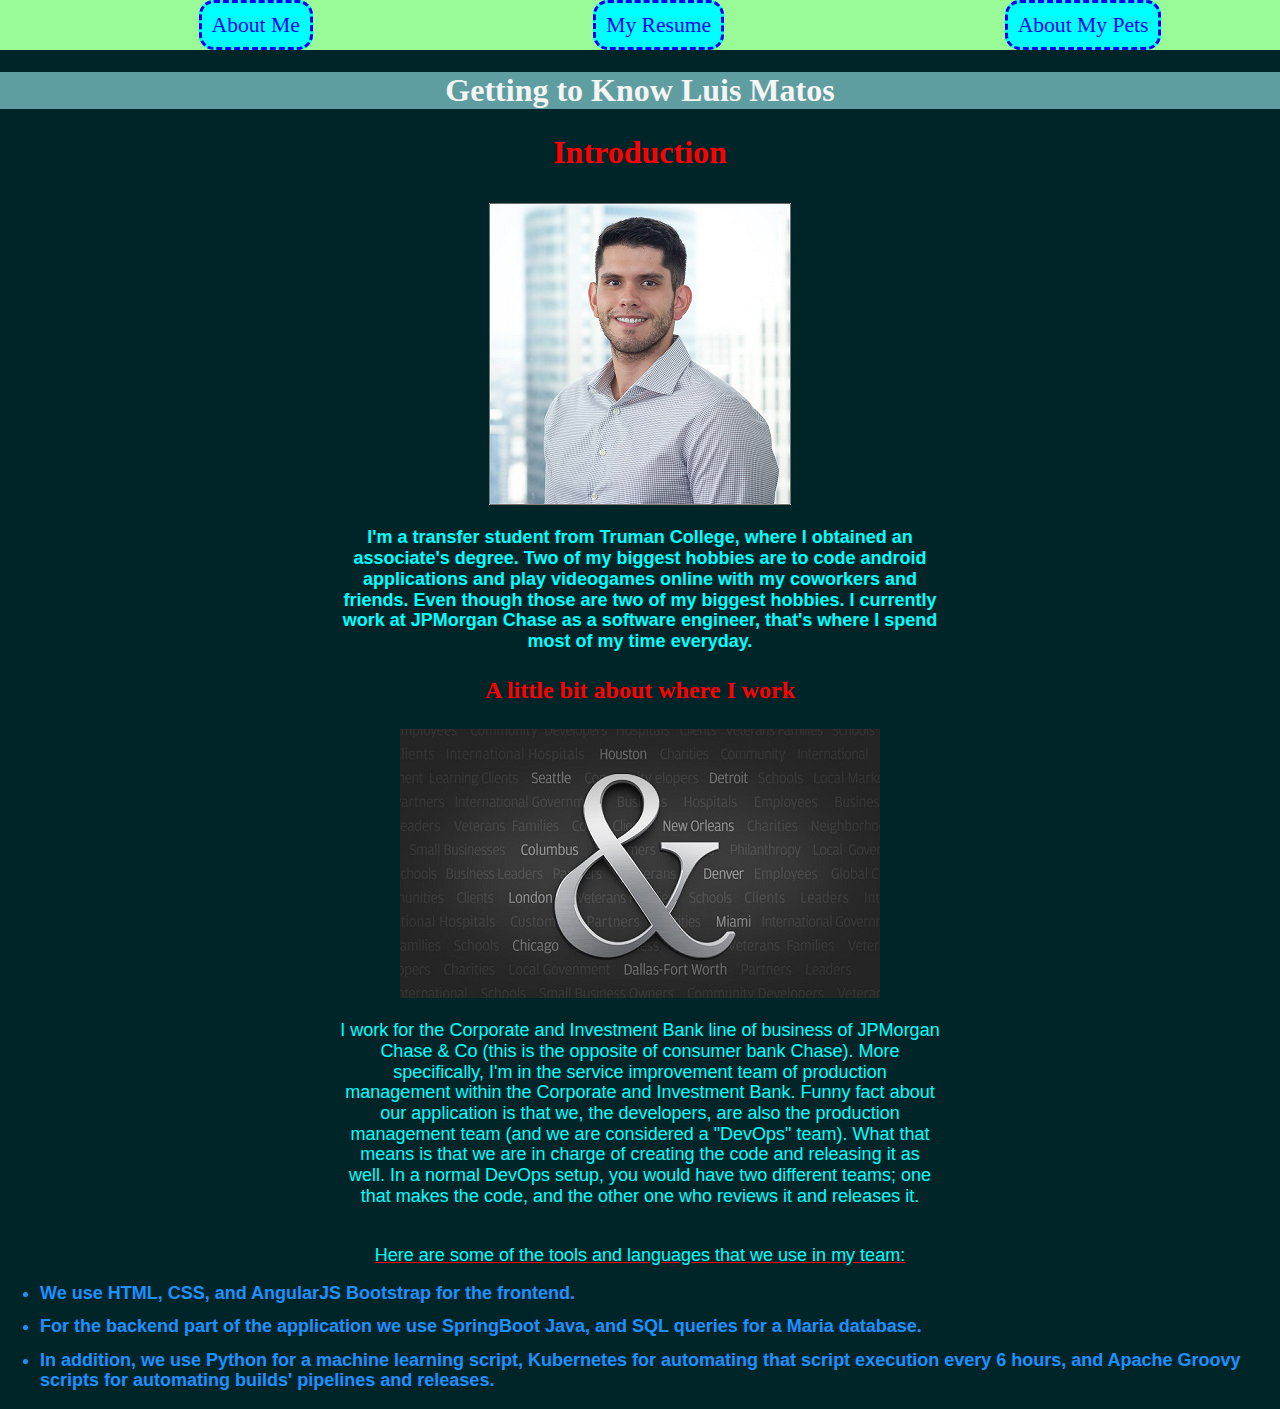
==== index.html @ d1d4110a "Initializing project three with files from project two." ====
<!DOCTYPE html>
<html lang="en">
  <head>
    <meta charset="UTF-8">
    <title>ITMD 361: Fundamentals of Web Development</title>
    <link rel="stylesheet" href="style/normalize.css">
    <link rel="stylesheet" href="style/styles.css">
  </head>
  <body>
    <main>
      <nav>
        <ol>
          <li><a href="index.html">About Me</a></li>
          <li><a href="resume.html">My Resume</a></li>
          <li><a href="pets.html">About My Pets</a></li>
        </ol>
      </nav>
      <h1>Getting to Know Luis Matos</h1>
      <h3 class="introduction-heading">Introduction</h3>
      <figure>
        <img src="images/professional2.png" alt="Luis Matos' picture">
        <figcaption><p id="introduction-figcaption">I'm a transfer student from Truman College, where I obtained an associate's degree. Two of my biggest hobbies are to code android applications and play videogames online with my coworkers and friends. Even though those are two of my biggest hobbies. I currently work at JPMorgan Chase as a software engineer, that's where I spend most of my time everyday. </p></figcaption>
      </figure>
      <h3 class="work-heading">A little bit about where I work</h3>
      <figure>
        <img src="images/jpmorgan.jpg" alt="JPMorgan's Picture">
        <figcaption><p>I work for the Corporate and Investment Bank line of business of JPMorgan Chase & Co (this is the opposite of consumer bank Chase). More specifically, I'm in the service improvement team of production management within the Corporate and Investment Bank. Funny fact about our application is that we, the developers, are also the production management team (and we are considered a "DevOps" team). What that means is that we are in charge of creating the code and releasing it as well. In a normal DevOps setup, you would have two different teams; one that makes the code, and the other one who reviews it and releases it.</p></figcaption>
      </figure>
      <p class="resources-work">Here are some of the tools and languages that we use in my team:</p>
      <ul>
        <li>We use HTML, CSS, and AngularJS Bootstrap for the frontend.</li>
        <li>For the backend part of the application we use SpringBoot Java, and SQL queries for a Maria database.</li>
        <li>In addition, we use Python for a machine learning script, Kubernetes for automating that script execution every 6 hours, and Apache Groovy scripts for automating builds' pipelines and releases.</li>
      </ul>
    </main>
  </body>
</html>
---- style/styles.css ----
body{
    background: #002528;
}

main{
    display: block;
}

body.resume-body{
    width: 1680px;
    height: 2000px;
}
ol{
    margin: 0 auto;
    width: 100%;
    text-align: center;
    background: palegreen;
    padding-top: 1%;
    padding-bottom: 1%;
}

@media screen and (min-width: 1680px){
    body.resume-body{
        width: 1920px;
    }
    .resume{
        width: 1920px;
    }
}

@media screen and (max-width: 1440px){
    body.resume-body{
        width: 1440px;
    }
    .resume{
        width: 1440px;
    }
}

ul li{
    display: list-item;
    width: 100%;
    margin: 1% 0%;
    color: dodgerblue;
    font-weight: bolder;
}

ol li {
    display: inline;
    margin: 0% 10.8%;
    font-size: large;
}

li a{
    text-decoration: none;
    background-color: aqua;
    font-family: "Bauhaus 93";
    font-size: larger;
    padding: 10px;
    border-radius: 15px;
    border-style: dashed;

    transition: all 1.3s;
}

li a:hover{
    border-color: red;
    color: red;
}

h1{
    width: 100%;
    background: cadetblue;
    text-align: center;
    color: whitesmoke;
}

h2{
    margin: 50px 0px;
    background: skyblue;
    text-align: center;
    color: maroon;
}

h2.silvestre{
    margin: 2% 0%;
    width: 100%;
    color: lime;
    display: inline-block;
    text-align: center;
    background: unset;
}

h2.rocko{
    margin: 2% 0%;
    width: 100%;
    color: sandybrown;
    display: inline-block;
    text-align: center;
    background: unset;
}

h2.chiqui{
    margin: 2% 0%;
    width: 100%;
    color: white;
    display: inline-block;
    text-align: center;
    background: unset;
}

h3{
    width: 100%;
    color: red;
    text-align: center;
    margin-top: 2%;
    font-size: x-large;
}

h3.resume{
    margin-top: 53px;
}

h3.introduction-heading{
    font-family: "Bauhaus 93";
    font-size: xx-large;
}

h3.work-heading{
    font-family: "Century Gothic";
}

h3.video-title{
    margin: 3% 0%;

    animation-name: colors;
    animation-duration: 5s;
    animation-timing-function: linear;
    animation-iteration-count: infinite;
    animation-direction: alternate;
}

@keyframes colors {
    0% {color: red}
    20% {color: orange}
    40% {color: yellow}
    60% {color: green}
    80% {color: blue}
    100% {color: purple}
}

@keyframes colorsIndex {
    0% {text-decoration-color: red}
    20% {text-decoration-color: orange}
    40% {text-decoration-color: yellow}
    60% {text-decoration-color: green}
    80% {text-decoration-color: blue}
    100% {text-decoration-color: purple}
}

figure{
    text-align: center;

}
figcaption{
    width: 50%;
    margin: 0% 25%;
}

p,ul{
    color: aqua;
    font-family: Arial;
    font-size: large;
}

p.resume-paragraph{
    text-align: center;
    color: dodgerblue;
}

p.resources-work{
    margin-top: 3%;
    width: 100%;
    text-align: center;
    font-size: large;
    text-decoration: underline;
    text-decoration-color: red;

    animation-name: colorsIndex;
    animation-duration: 5s;
    animation-timing-function: linear;
    animation-iteration-count: infinite;
    animation-direction: alternate;
}

.intro-pets{
    font-family: 'Merienda One', cursive;
    text-align: center;
    font-size: large;
}

iframe{
    width: 75%;
    margin: 0% 12.5%;
    display: inline-block;
    text-align: center;
}

.address{
    font-family: Broadway, cursive;
    color: gold;
}

p.paragraph-employment{
    margin-top: 35px;
    text-decoration: underline;
    text-decoration-color: red;

    animation-name: colorsIndex;
    animation-duration: 5s;
    animation-timing-function: linear;
    animation-iteration-count: infinite;
    animation-direction: alternate;
}

#jpmorgan-heading{
    margin-top: 40px;
    color: snow;
}

#akademos-heading{
    margin-top: 40px;
    color: magenta;
}

#chevron-heading{
    margin-top: 40px;
    color: yellow;
}

#introduction-figcaption{
    font-weight: bolder;
}

.truman-heading{
    margin-top: 40px;
    color: chartreuse;
}
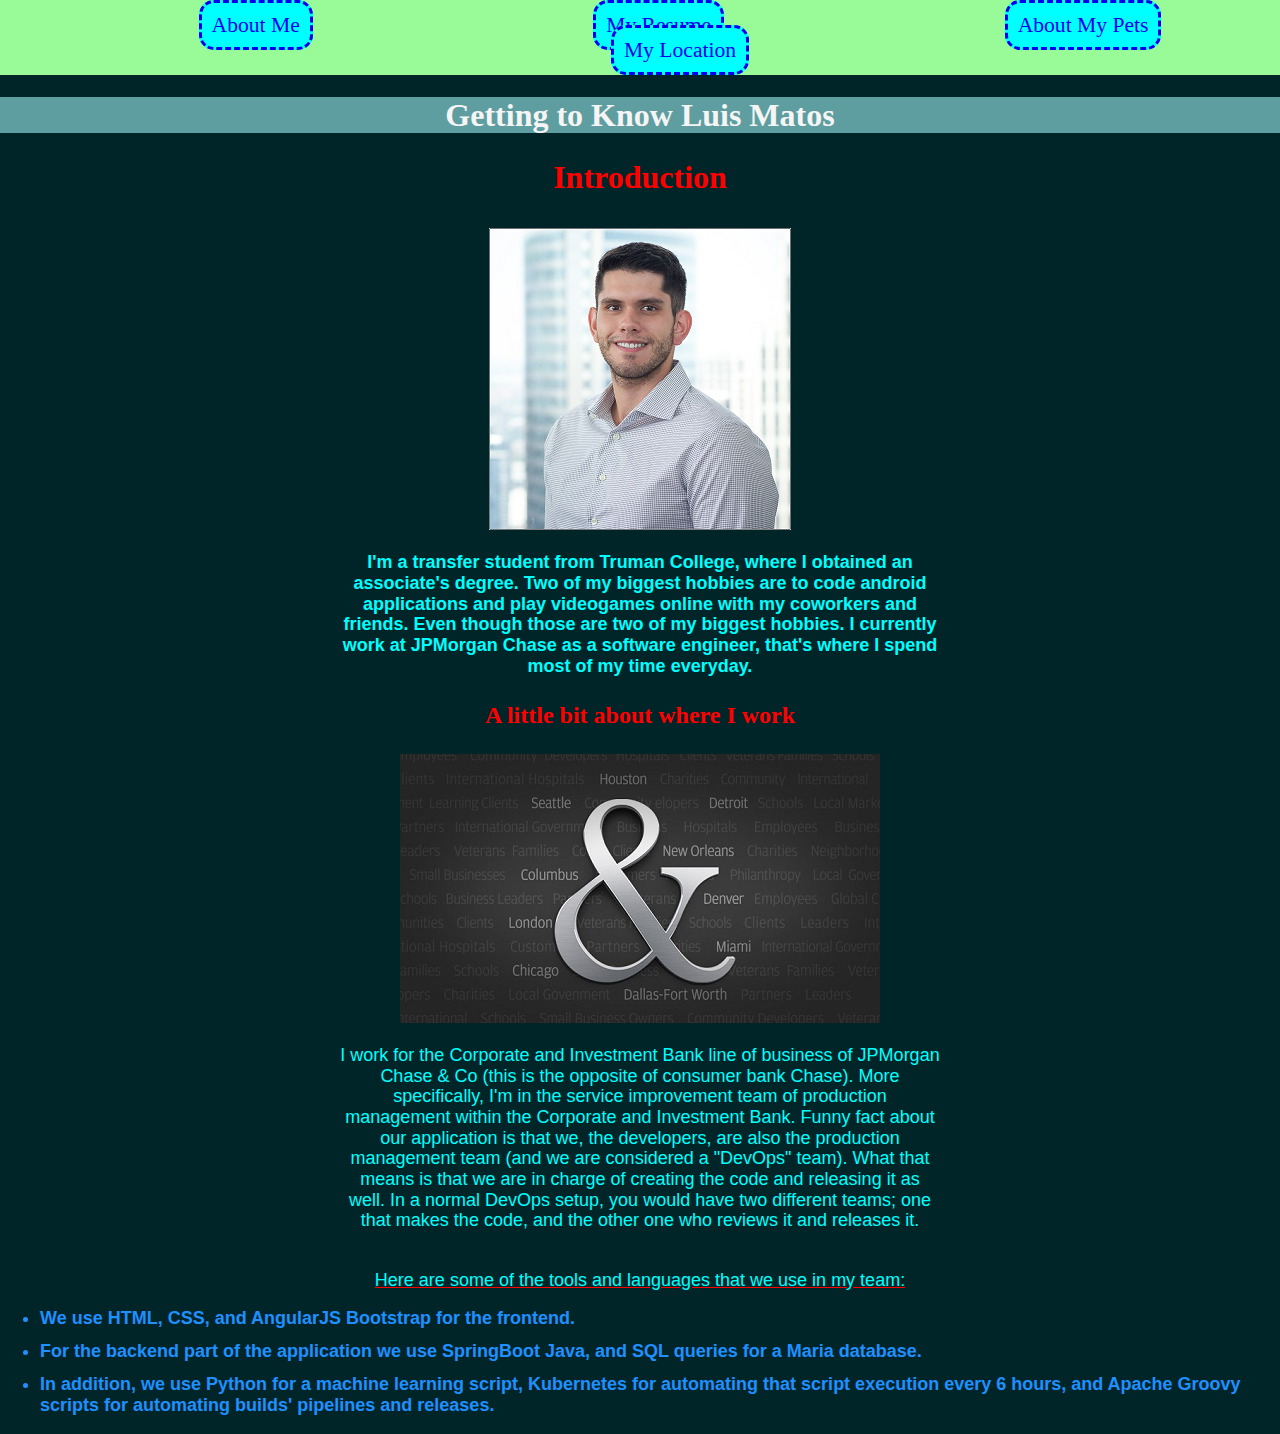
==== commit 86f29ba7: "Added navigation and link to javascript file" ====
--- a/index.html
+++ b/index.html
@@ -13,6 +13,7 @@
           <li><a href="index.html">About Me</a></li>
           <li><a href="resume.html">My Resume</a></li>
           <li><a href="pets.html">About My Pets</a></li>
+          <li><a href="map.html">My Location</a></li>
         </ol>
       </nav>
       <h1>Getting to Know Luis Matos</h1>
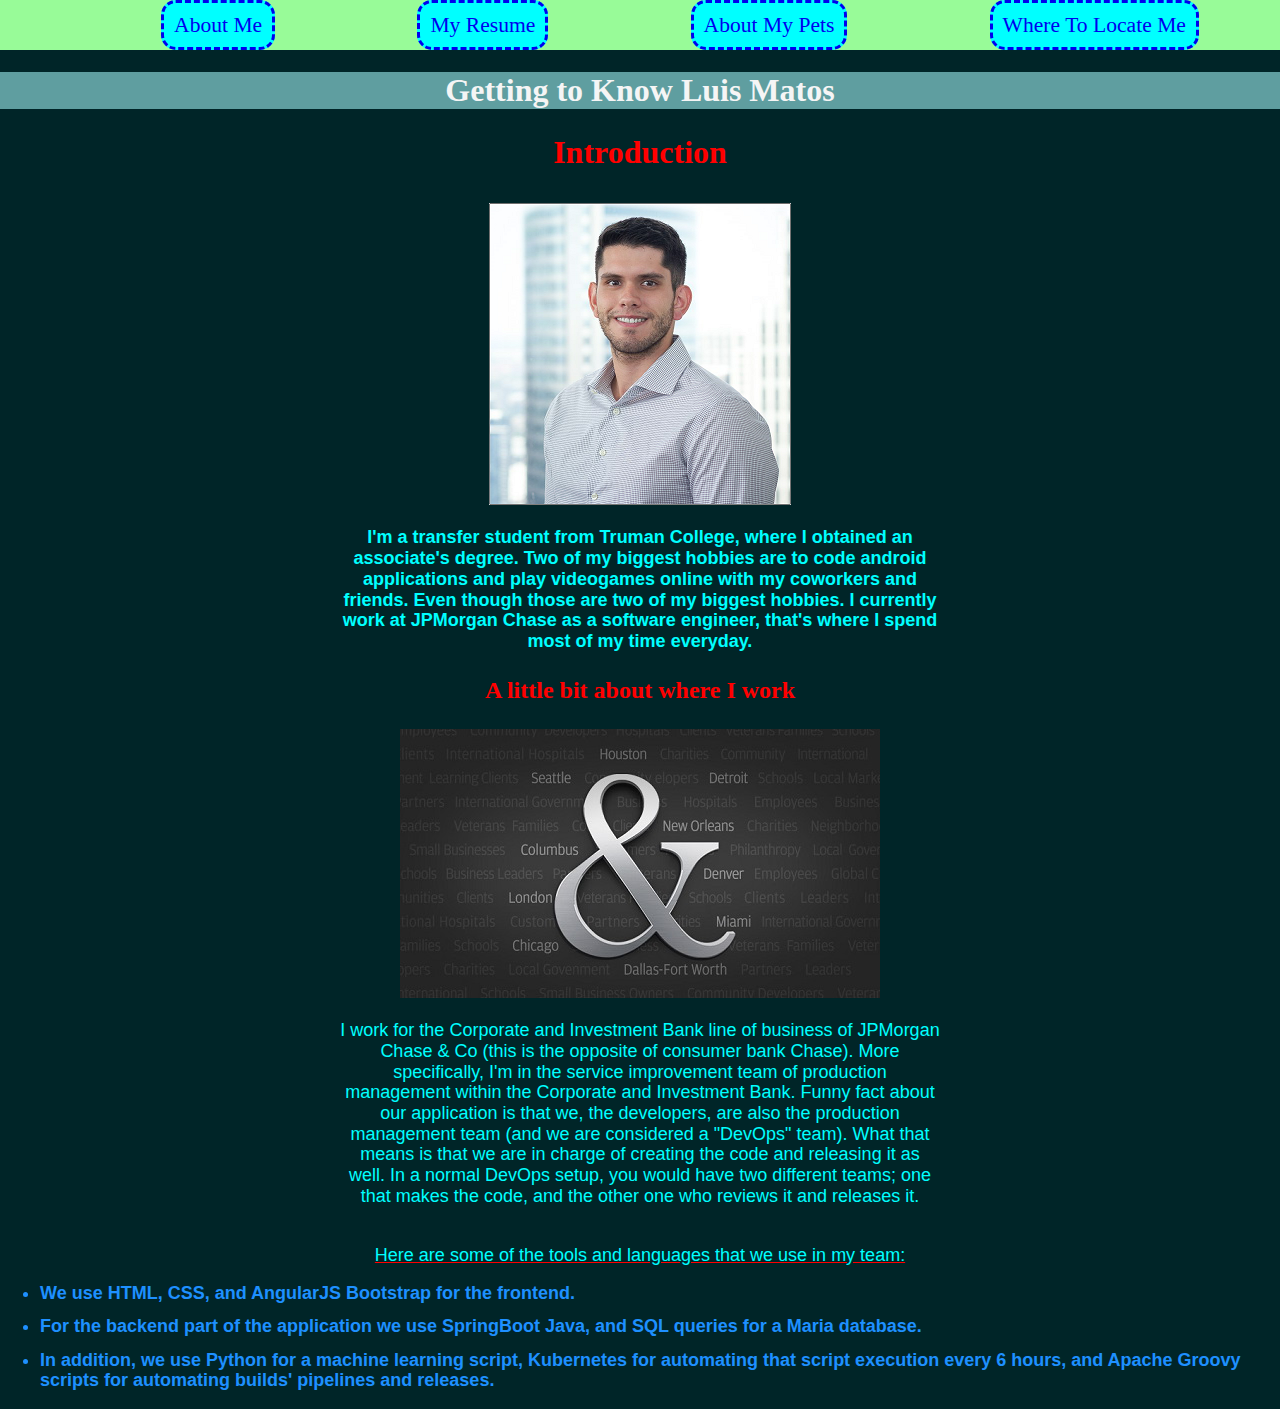
==== commit 2a4a02ab: "Gave map a fixed size due to problems with map not showing up" ====
--- a/index.html
+++ b/index.html
@@ -13,7 +13,7 @@
           <li><a href="index.html">About Me</a></li>
           <li><a href="resume.html">My Resume</a></li>
           <li><a href="pets.html">About My Pets</a></li>
-          <li><a href="map.html">My Location</a></li>
+          <li><a href="map.html">Where To Locate Me</a></li>
         </ol>
       </nav>
       <h1>Getting to Know Luis Matos</h1>
--- a/style/styles.css
+++ b/style/styles.css
@@ -47,7 +47,7 @@
 
 ol li {
     display: inline;
-    margin: 0% 10.8%;
+    margin: 5.4%;
     font-size: large;
 }
 
@@ -245,4 +245,10 @@
 .truman-heading{
     margin-top: 40px;
     color: chartreuse;
-}+}
+
+#map{
+    height: 600px;
+    width: 1530px;
+}
+
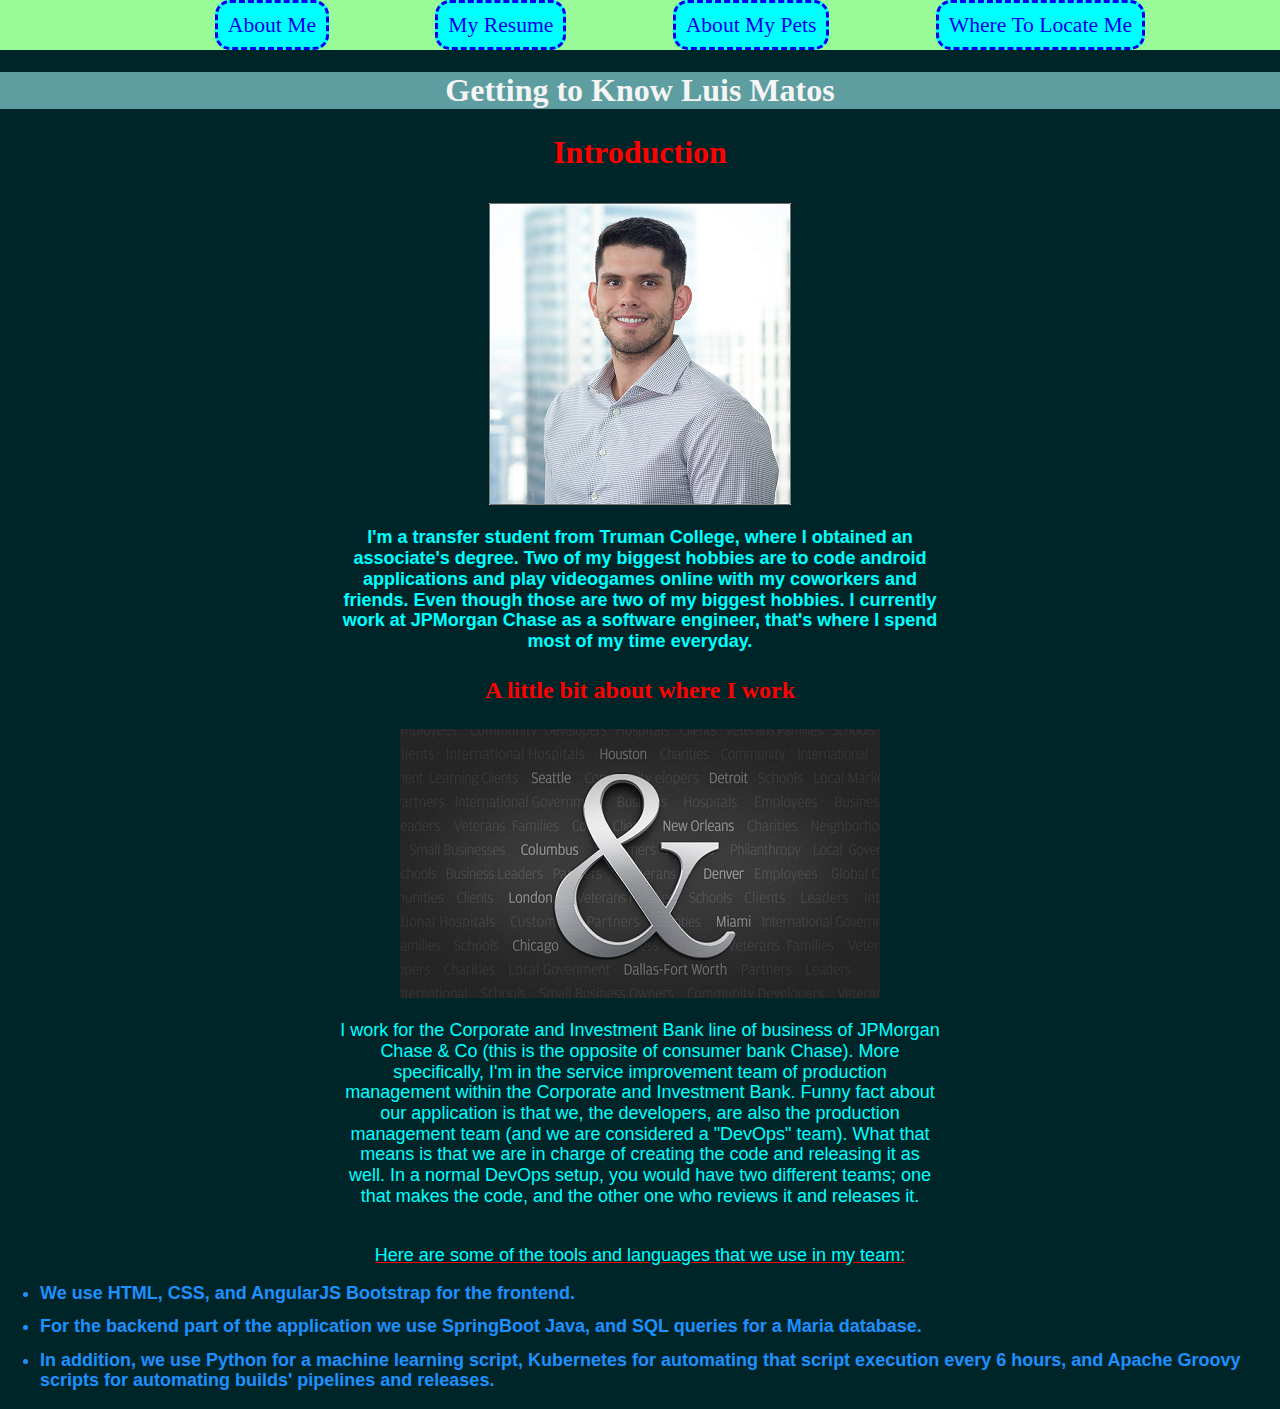
==== commit 6be79bdf: "Linking javascript from all four pages" ====
--- a/index.html
+++ b/index.html
@@ -5,6 +5,7 @@
     <title>ITMD 361: Fundamentals of Web Development</title>
     <link rel="stylesheet" href="style/normalize.css">
     <link rel="stylesheet" href="style/styles.css">
+    <link rel="script" href="javascript/javascript.js">
   </head>
   <body>
     <main>
--- a/style/styles.css
+++ b/style/styles.css
@@ -22,18 +22,81 @@
 @media screen and (min-width: 1680px){
     body.resume-body{
         width: 1920px;
+        height: 2500px;
+        background-color: purple;
     }
     .resume{
         width: 1920px;
-    }
-}
-
-@media screen and (max-width: 1440px){
+        height: 2500px;
+    }
+    ol li {
+        display: unset;
+        float: left;
+        padding: 0;
+        margin: 0;
+        left: 25%;
+    }
+
+    ol{
+        margin: 0;
+        padding: 0;
+        float: left;
+        left: 25%;
+    }
+}
+
+@media screen and (max-width: 720px){
+
     body.resume-body{
-        width: 1440px;
-    }
-    .resume{
-        width: 1440px;
+        width: 1000px;
+        height: 1280px;
+        font-size: 12px;
+    }
+
+    ol{
+        width: 1000px;
+    }
+
+    h3.resume{
+        margin: 0;
+    }
+
+    h2{
+        width: 500px;
+    }
+
+    h1{
+        width: 500px !important;
+    }
+
+    .resume-body p {
+        margin: 0;
+        padding: 0;
+    }
+
+    p.resume-paragraph{
+        text-align: left !important;
+        word-wrap: break-word;
+        width: 400px;
+    }
+
+    ul li{
+        word-wrap: break-word;
+        width: 400px !important;
+    }
+    .resume-body h3 {
+        text-align: left;
+        margin: 0;
+        padding: 0;
+    }
+
+    .resume-paragraph{
+        text-align: left;
+    }
+
+    #map{
+        height: 500px;
+        width: 500px;
     }
 }
 
@@ -47,7 +110,7 @@
 
 ol li {
     display: inline;
-    margin: 5.4%;
+    margin: 4%;
     font-size: large;
 }
 
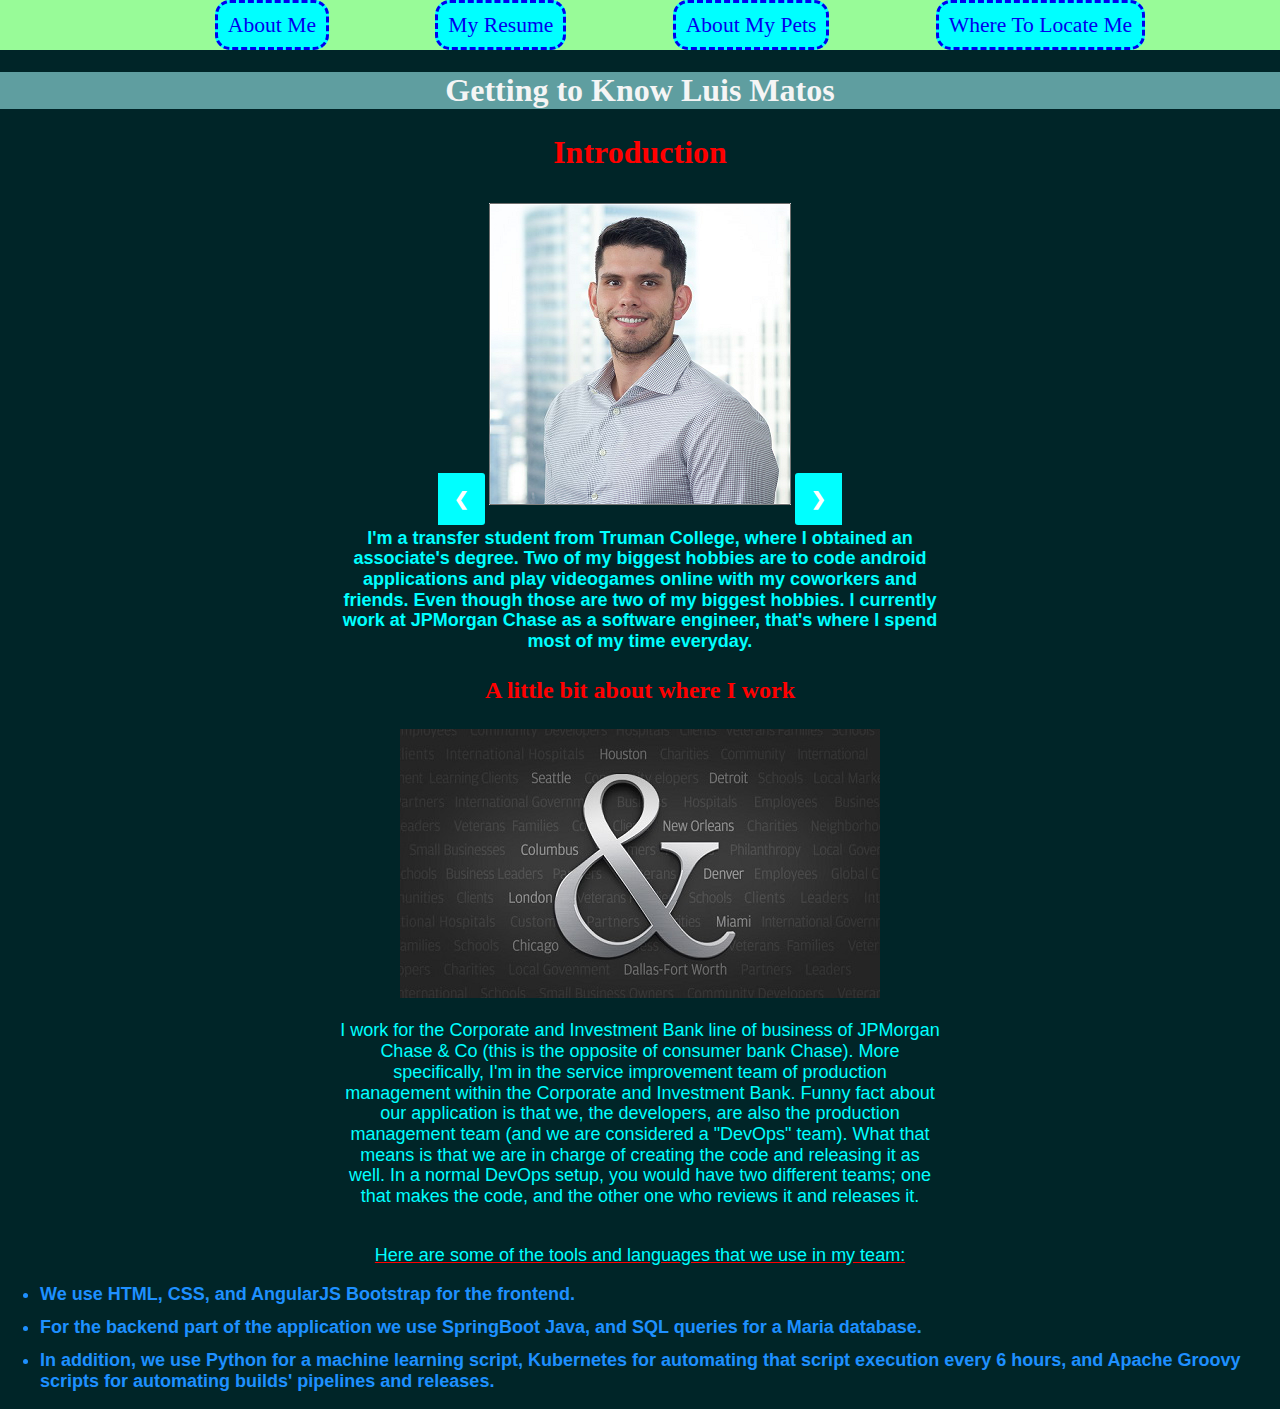
==== commit 19ea4b98: "Added picture slider on index.html" ====
--- a/index.html
+++ b/index.html
@@ -20,9 +20,16 @@
       <h1>Getting to Know Luis Matos</h1>
       <h3 class="introduction-heading">Introduction</h3>
       <figure>
-        <img src="images/professional2.png" alt="Luis Matos' picture">
+        <script src="javascript/javascript.js"></script>
+        <a class="prev" onclick="nextPicture(-1)">&#10094;</a>
+        <img class="pictures" src="images/professional2.png" alt="Luis Matos' picture">
+        <img class="pictures" src="images/Listening.PNG" alt="Luis Matos' picture 2">
+        <img class="pictures" src="images/mayor.PNG" alt="Luis Matos' picture 3">
+        <img class="pictures" src="images/governor.jpg" alt="Luis Matos' picture 4">
+        <a class="next" onclick="nextPicture(1)">&#10095;</a>
         <figcaption><p id="introduction-figcaption">I'm a transfer student from Truman College, where I obtained an associate's degree. Two of my biggest hobbies are to code android applications and play videogames online with my coworkers and friends. Even though those are two of my biggest hobbies. I currently work at JPMorgan Chase as a software engineer, that's where I spend most of my time everyday. </p></figcaption>
       </figure>
+      
       <h3 class="work-heading">A little bit about where I work</h3>
       <figure>
         <img src="images/jpmorgan.jpg" alt="JPMorgan's Picture">
--- a/style/styles.css
+++ b/style/styles.css
@@ -19,14 +19,14 @@
     padding-bottom: 1%;
 }
 
-@media screen and (min-width: 1680px){
+@media screen and (min-width: 2000px){
     body.resume-body{
-        width: 1920px;
+        width: 2000px;
         height: 2500px;
         background-color: purple;
     }
     .resume{
-        width: 1920px;
+        width: 2000px;
         height: 2500px;
     }
     ol li {
@@ -312,6 +312,34 @@
 
 #map{
     height: 600px;
-    width: 1530px;
-}
-
+    width: 100%;
+}
+
+.prev, .next {
+    cursor: pointer;
+    top: 50%;
+    width: auto;
+    margin-top: -22px;
+    padding: 16px;
+    color: white;
+    background-color: aqua;
+    font-weight: bold;
+    font-size: 18px;
+    transition: 0.6s ease;
+    border-radius: 0 3px 3px 0;
+    user-select: none;
+}
+
+.next {
+    right: 0;
+    border-radius: 3px 0 0 3px;
+}
+
+.prev:hover, .next:hover {
+    background-color: rgba(0,0,0,0.8);
+}
+
+.pictures:not(:first-of-type){
+    display: none;
+}
+
